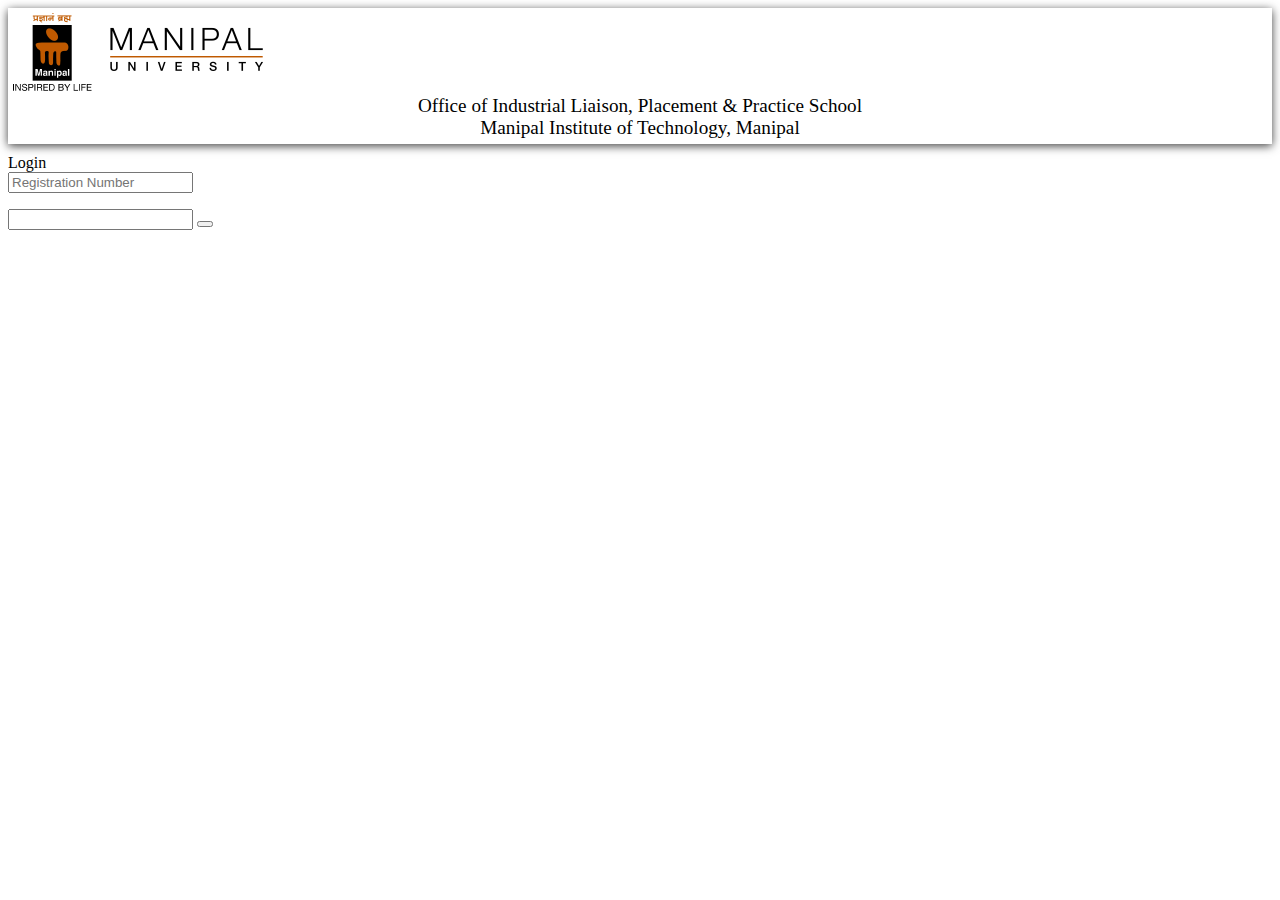
==== public/index.html @ a26008e1 "Added basic index.html. TODO: Datepicker." ====
<!DOCTYPE html>
<!--[if lt IE 7]>      <html class="no-js lt-ie9 lt-ie8 lt-ie7"> <![endif]-->
<!--[if IE 7]>         <html class="no-js lt-ie9 lt-ie8"> <![endif]-->
<!--[if IE 8]>         <html class="no-js lt-ie9"> <![endif]-->
<!--[if gt IE 8]><!--> <html class="no-js"> <!--<![endif]-->
    <head>
        <meta charset="utf-8">
        <meta http-equiv="X-UA-Compatible" content="IE=edge,chrome=1">
        <title></title>
        <meta name="description" content="">
        <meta name="viewport" content="width=device-width, initial-scale=1">

        <!-- CSS -->
        <link rel="stylesheet" href="libs/normalize-css/normalize.css">
        <link rel="stylesheet" href="libs/bootstrap/dist/css/bootstrap.min.css">
        <link rel="stylesheet" href="css/style.css"> <!-- custom styles -->

        <!-- JS -->
        <script src="libs/modernizr/modernizr.js"></script>
        <script src="libs/angular/angular.min.js"></script>
        <script src="libs/angular-route/angular-route.min.js"></script>
        <script src="libs/angular-bootstrap/ui-bootstrap.js"></script>

        <!-- ANGULAR CUSTOM -->
        <script src="js/controllers/MainCtrl.js"></script>
        <script src="js/controllers/NerdCtrl.js"></script>
        <script src="js/services/NerdService.js"></script>
        <script src="js/controllers/GeekCtrl.js"></script>
        <script src="js/services/GeekService.js"></script>
        <script src="js/appRoutes.js"></script>
        <script src="js/app.js"></script>
    </head>
    <body ng-app="sampleApp" ng-controller="NerdController">
        <!--[if lt IE 7]>
            <p class="browsehappy">You are using an <strong>outdated</strong> browser. Please <a href="http://browsehappy.com/">upgrade your browser</a> to improve your experience.</p>
        <![endif]-->
        
        <div class="top-panel col-sm-12">
            <div class="col-sm-12 col-md-7">
                <img id="mulogo" src="static/images/logo.png" alt="Manipal University Logo" />
            </div>            
            <div id="top-panel-title" class="col-sm-12 col-md-5">
                <center>
                    Office of Industrial Liaison, Placement &amp; Practice School<br/>Manipal Institute of Technology, Manipal
                </center>
            </div>
        </div>
        
        <div id="login" class="col-sm-12 col-md-5 panel">
            <div id="login-title">
                Login
            </div>
            <input type="text" class="form-control" placeholder="Registration Number">
            <div class="row" ng-controller="DatepickerController">
                <div class="col-md-6">
                    <p class="input-group">
                      <input type="text" class="form-control" datepicker-popup="dd/MM/yyyy" ng-model="dt" is-open="opened" min-date="'1980-01-01'" max-date="'2015-06-22'" ng-required="true" close-text="Close" />
                      <span class="input-group-btn">
                        <button type="button" class="btn btn-default" ng-click="open($event)"><i class="glyphicon glyphicon-calendar"></i></button>
                      </span>
                    </p>
                </div>
            </div>
        </div>
        <div id="updates" class="col-sm-12">
        </div>
        
        <!-- Google Analytics: change UA-XXXXX-X to be your site's ID. -->
        <script>
            (function(b,o,i,l,e,r){b.GoogleAnalyticsObject=l;b[l]||(b[l]=
            function(){(b[l].q=b[l].q||[]).push(arguments)});b[l].l=+new Date;
            e=o.createElement(i);r=o.getElementsByTagName(i)[0];
            e.src='//www.google-analytics.com/analytics.js';
            r.parentNode.insertBefore(e,r)}(window,document,'script','ga'));
            ga('create','UA-XXXXX-X');ga('send','pageview');
        </script>
    </body>
</html>
---- public/css/style.css ----
.top-panel {
    padding: 5px;
    
    -webkit-box-shadow: 0px 2px 9px 0px rgba(0,0,0,0.75);
    -moz-box-shadow: 0px 2px 9px 0px rgba(0,0,0,0.75);
    box-shadow: 0px 2px 9px 0px rgba(0,0,0,0.75);
}

#mulogo {
    max-width: 100%;
    height: auto;
}

#top-panel-title {
    font-size: 1.2em;
}

#login {
    margin-top: 10px;
}
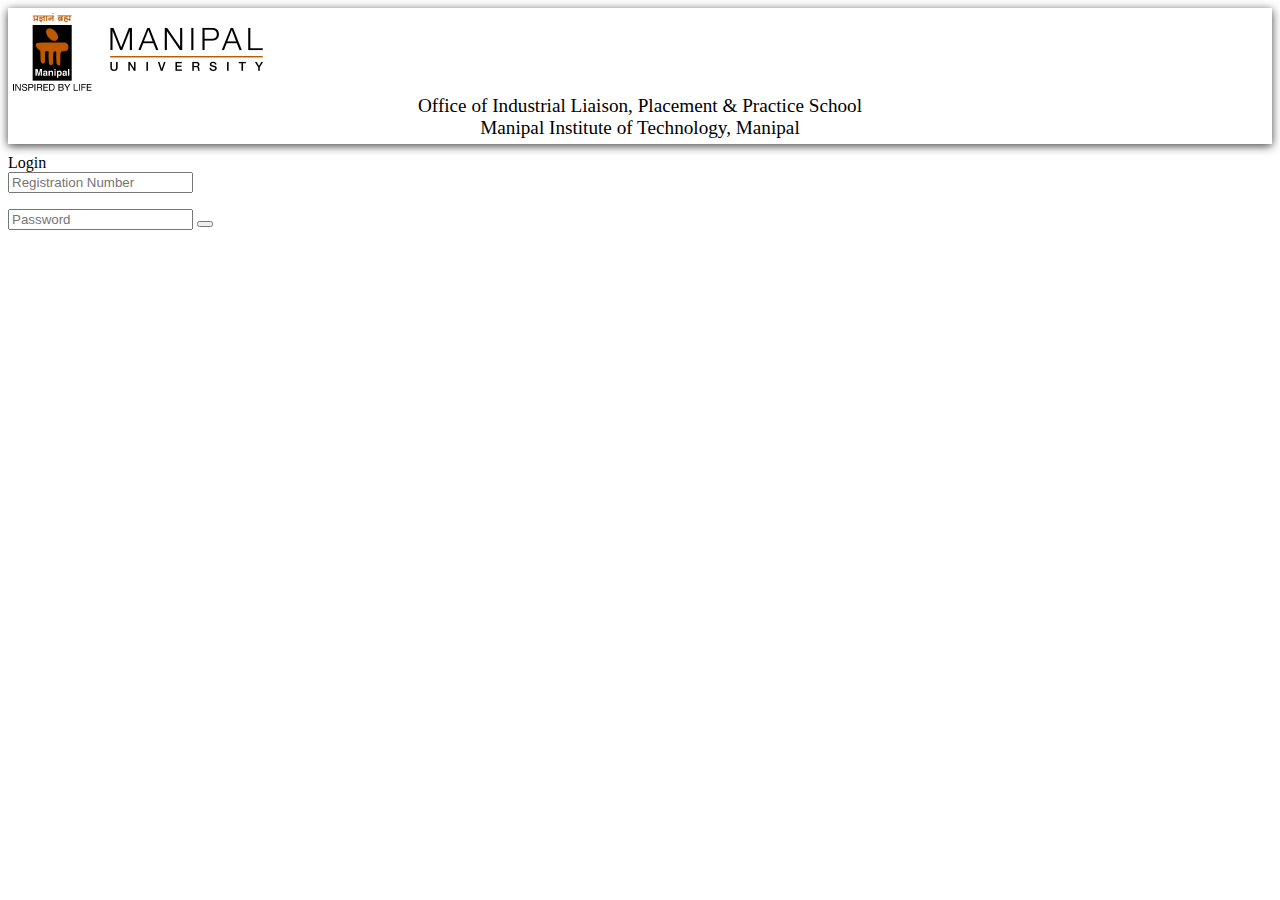
==== commit 8c20d24c: "added placeholder." ====
--- a/public/index.html
+++ b/public/index.html
@@ -54,7 +54,7 @@
             <div class="row" ng-controller="DatepickerController">
                 <div class="col-md-6">
                     <p class="input-group">
-                      <input type="text" class="form-control" datepicker-popup="dd/MM/yyyy" ng-model="dt" is-open="opened" min-date="'1980-01-01'" max-date="'2015-06-22'" ng-required="true" close-text="Close" />
+                      <input type="text" class="form-control" datepicker-popup="dd/MM/yyyy" ng-model="dt" is-open="opened" min-date="'1980-01-01'" max-date="'2015-06-22'" ng-required="true" close-text="Close" placeholder="Password" />
                       <span class="input-group-btn">
                         <button type="button" class="btn btn-default" ng-click="open($event)"><i class="glyphicon glyphicon-calendar"></i></button>
                       </span>
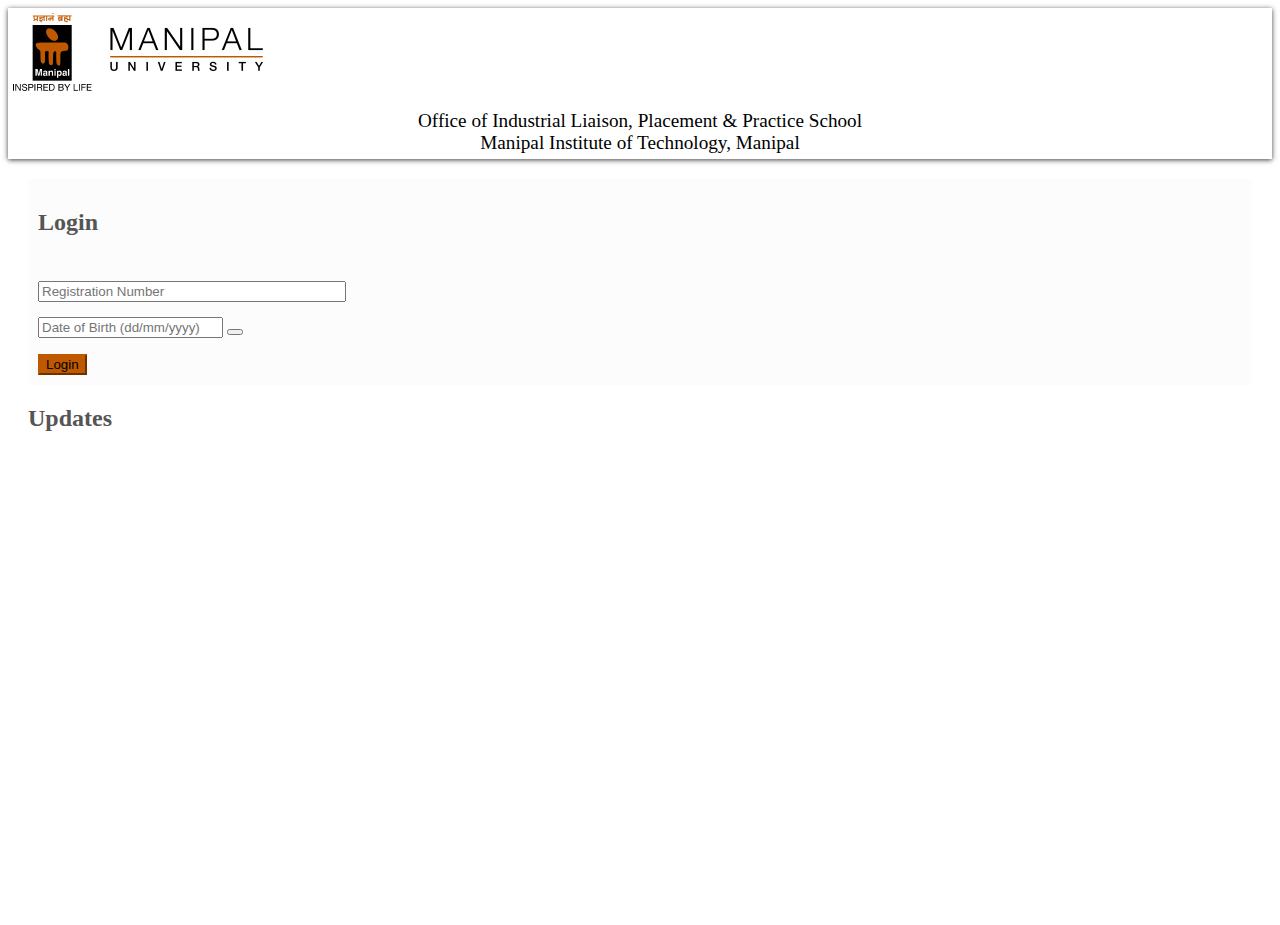
==== commit 26911bf1: "Added login panel." ====
--- a/public/index.html
+++ b/public/index.html
@@ -2,7 +2,7 @@
 <!--[if lt IE 7]>      <html class="no-js lt-ie9 lt-ie8 lt-ie7"> <![endif]-->
 <!--[if IE 7]>         <html class="no-js lt-ie9 lt-ie8"> <![endif]-->
 <!--[if IE 8]>         <html class="no-js lt-ie9"> <![endif]-->
-<!--[if gt IE 8]><!--> <html class="no-js"> <!--<![endif]-->
+<!--[if gt IE 8]><!--> <html class="no-js" ng-app="placementApp"> <!--<![endif]-->
     <head>
         <meta charset="utf-8">
         <meta http-equiv="X-UA-Compatible" content="IE=edge,chrome=1">
@@ -27,43 +27,45 @@
         <script src="js/services/NerdService.js"></script>
         <script src="js/controllers/GeekCtrl.js"></script>
         <script src="js/services/GeekService.js"></script>
+        <script src="js/controllers/DatepickerCtrl.js"></script>
         <script src="js/appRoutes.js"></script>
         <script src="js/app.js"></script>
     </head>
-    <body ng-app="sampleApp" ng-controller="NerdController">
+    <body>
         <!--[if lt IE 7]>
             <p class="browsehappy">You are using an <strong>outdated</strong> browser. Please <a href="http://browsehappy.com/">upgrade your browser</a> to improve your experience.</p>
         <![endif]-->
-        
-        <div class="top-panel col-sm-12">
-            <div class="col-sm-12 col-md-7">
-                <img id="mulogo" src="static/images/logo.png" alt="Manipal University Logo" />
-            </div>            
-            <div id="top-panel-title" class="col-sm-12 col-md-5">
-                <center>
-                    Office of Industrial Liaison, Placement &amp; Practice School<br/>Manipal Institute of Technology, Manipal
-                </center>
+        <div>
+            <div class="top-panel col-sm-12">
+                <div class="col-sm-12 col-md-7">
+                    <img id="mulogo" src="static/images/logo.png" alt="Manipal University Logo" />
+                </div>            
+                <div id="top-panel-title" class="col-sm-12 col-md-5">
+                    <center>
+                        Office of Industrial Liaison, Placement &amp; Practice School<br/>Manipal Institute of Technology, Manipal
+                    </center>
+                </div>
             </div>
         </div>
         
-        <div id="login" class="col-sm-12 col-md-5 panel">
-            <div id="login-title">
-                Login
+        <div>
+            <div id="login" class="col-sm-12 col-md-3 panel grey">
+                <div id="login-title">
+                    <h2 class="grey-text">Login</h2>
+                </div>
+                <input id="regno" type="text" class="form-control form-element" placeholder="Registration Number" />
+                <p id="dobdate" class="input-group form-element" ng-controller="DatepickerController">
+                    <input type="text" class="form-control" placeholder="Date of Birth (dd/mm/yyyy)" datepicker-popup="dd/MM/yyyy" ng-model="dt" is-open="opened" min-date="1985-01-01" max-date="'2025-06-22'" datepicker-options="dateOptions" ng-required="true" close-text="Close" />
+                    <span class="input-group-btn">
+                        <button type="button" class="btn btn-default" ng-click="open($event)"><i class="glyphicon glyphicon-calendar"></i></button>
+                    </span>
+                </p>
+                <button id="login-button" class="btn btn-primary">Login</button>
             </div>
-            <input type="text" class="form-control" placeholder="Registration Number">
-            <div class="row" ng-controller="DatepickerController">
-                <div class="col-md-6">
-                    <p class="input-group">
-                      <input type="text" class="form-control" datepicker-popup="dd/MM/yyyy" ng-model="dt" is-open="opened" min-date="'1980-01-01'" max-date="'2015-06-22'" ng-required="true" close-text="Close" placeholder="Password" />
-                      <span class="input-group-btn">
-                        <button type="button" class="btn btn-default" ng-click="open($event)"><i class="glyphicon glyphicon-calendar"></i></button>
-                      </span>
-                    </p>
-                </div>
-            </div>
-        </div>
-        <div id="updates" class="col-sm-12">
-        </div>
+            <div id="updates" class="col-sm-12 col-md-8 panel">
+                <h2 class="grey-text">Updates</h2>
+            </div>        
+        </div>        
         
         <!-- Google Analytics: change UA-XXXXX-X to be your site's ID. -->
         <script>
--- a/public/css/style.css
+++ b/public/css/style.css
@@ -1,9 +1,21 @@
 .top-panel {
     padding: 5px;
     
-    -webkit-box-shadow: 0px 2px 9px 0px rgba(0,0,0,0.75);
-    -moz-box-shadow: 0px 2px 9px 0px rgba(0,0,0,0.75);
-    box-shadow: 0px 2px 9px 0px rgba(0,0,0,0.75);
+    -webkit-box-shadow: 0px 1px 5px 0px rgba(0,0,0,0.75);
+    -moz-box-shadow: 0px 1px 5px 0px rgba(0,0,0,0.75);
+    box-shadow: 0px 1px 5px 0px rgba(0,0,0,0.75);
+}
+
+.grey-text {
+    color: #555555;
+}
+
+.grey {
+    background-color: #fcfcfc;
+}
+
+.form-element {
+    margin-top: 15px;
 }
 
 #mulogo {
@@ -13,8 +25,35 @@
 
 #top-panel-title {
     font-size: 1.2em;
+    margin-top: 15px;
+}
+
+#login, #updates {
+    margin: 20px 20px;
 }
 
 #login {
-    margin-top: 10px;
-}+    padding: 10px;
+}
+
+#login-title {
+    margin-bottom: 30px;
+}
+
+#login-button {
+    background-color: #bf5900;
+    border-color: #bf5900;
+}
+
+#updates {
+    min-height: 500px;
+    max-height: 500px;
+}
+
+#regno {
+    width: 300px;
+}
+
+#dobdate {
+    width: 300px;
+}
